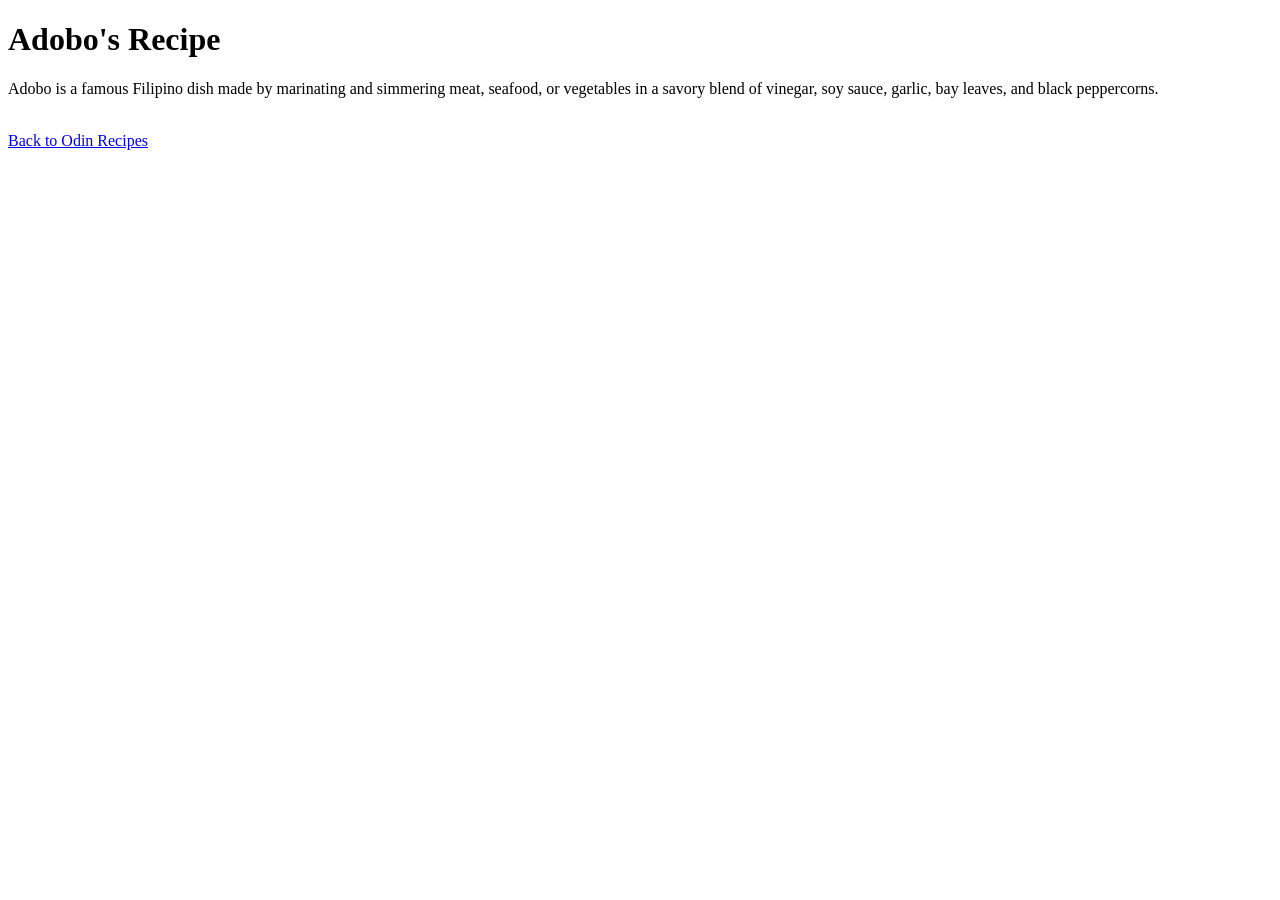
==== recipes/adobo.html @ 88eb5740 "Add three recipe pages and navigation" ====
<!doctype html>
<html lang="en">
  <head>
    <meta charset="UTF-8" />
    <title>Adobo Recipe</title>
  </head>
  <body>
    <h1>Adobo's Recipe</h1>
    <p>
      Adobo is a famous Filipino dish made by marinating and simmering meat,
      seafood, or vegetables in a savory blend of vinegar, soy sauce, garlic,
      bay leaves, and black peppercorns.
    </p>
    <br />
    <a href="../index.html">Back to Odin Recipes</a>
  </body>
</html>
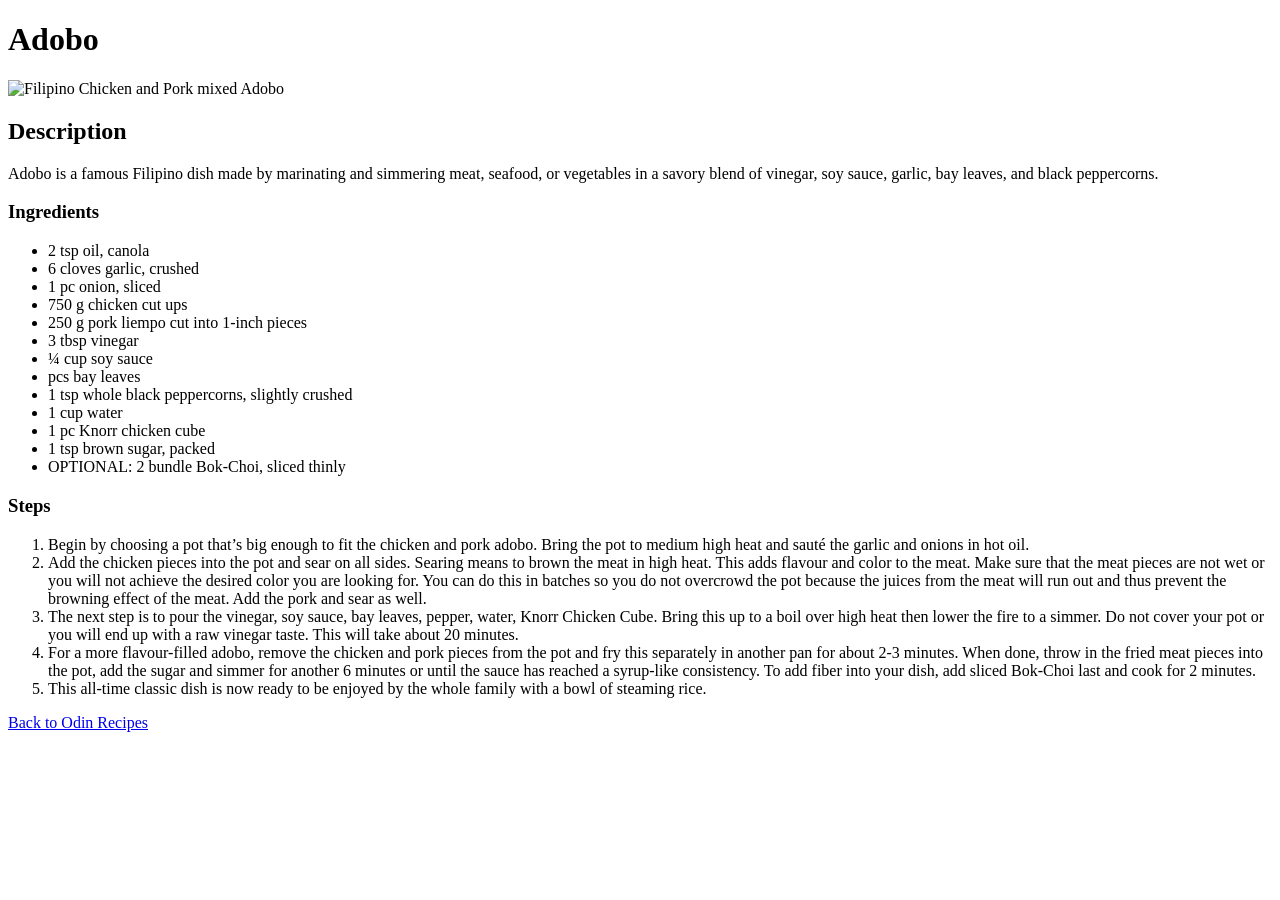
==== commit 9c078853: "Add Adobo recipe content and image" ====
--- a/recipes/adobo.html
+++ b/recipes/adobo.html
@@ -5,13 +5,75 @@
     <title>Adobo Recipe</title>
   </head>
   <body>
-    <h1>Adobo's Recipe</h1>
+    <h1>Adobo</h1>
+    <img
+      src="https://encrypted-tbn0.gstatic.com/images?q=tbn:ANd9GcQ1O58i163sX9TBfROpPwvUwGtWlIQchhWEoHn4O1Giiw&s=10"
+      width="320"
+      height="260"
+      alt="Filipino Chicken and Pork mixed Adobo"
+    />
+    <h2>Description</h2>
+
     <p>
       Adobo is a famous Filipino dish made by marinating and simmering meat,
       seafood, or vegetables in a savory blend of vinegar, soy sauce, garlic,
       bay leaves, and black peppercorns.
     </p>
-    <br />
+
+    <h3>Ingredients</h3>
+
+    <ul>
+      <li>2 tsp oil, canola</li>
+      <li>6 cloves garlic, crushed</li>
+      <li>1 pc onion, sliced</li>
+      <li>750 g chicken cut ups</li>
+      <li>250 g pork liempo cut into 1-inch pieces</li>
+      <li>3 tbsp vinegar</li>
+      <li>¼ cup soy sauce</li>
+      <li>pcs bay leaves</li>
+      <li>1 tsp whole black peppercorns, slightly crushed</li>
+      <li>1 cup water</li>
+      <li>1 pc Knorr chicken cube</li>
+      <li>1 tsp brown sugar, packed</li>
+      <li>OPTIONAL: 2 bundle Bok-Choi, sliced thinly</li>
+    </ul>
+
+    <h3>Steps</h3>
+    <ol>
+      <li>
+        Begin by choosing a pot that’s big enough to fit the chicken and pork
+        adobo. Bring the pot to medium high heat and sauté the garlic and onions
+        in hot oil.
+      </li>
+      <li>
+        Add the chicken pieces into the pot and sear on all sides. Searing means
+        to brown the meat in high heat. This adds flavour and color to the meat.
+        Make sure that the meat pieces are not wet or you will not achieve the
+        desired color you are looking for. You can do this in batches so you do
+        not overcrowd the pot because the juices from the meat will run out and
+        thus prevent the browning effect of the meat. Add the pork and sear as
+        well.
+      </li>
+      <li>
+        The next step is to pour the vinegar, soy sauce, bay leaves, pepper,
+        water, Knorr Chicken Cube. Bring this up to a boil over high heat then
+        lower the fire to a simmer. Do not cover your pot or you will end up
+        with a raw vinegar taste. This will take about 20 minutes.
+      </li>
+      <li>
+        For a more flavour-filled adobo, remove the chicken and pork pieces from
+        the pot and fry this separately in another pan for about 2-3 minutes.
+        When done, throw in the fried meat pieces into the pot, add the sugar
+        and simmer for another 6 minutes or until the sauce has reached a
+        syrup-like consistency. To add fiber into your dish, add sliced Bok-Choi
+        last and cook for 2 minutes.
+      </li>
+      <li>
+        This all-time classic dish is now ready to be enjoyed by the whole
+        family with a bowl of steaming rice.
+      </li>
+    </ol>
+
     <a href="../index.html">Back to Odin Recipes</a>
   </body>
 </html>
